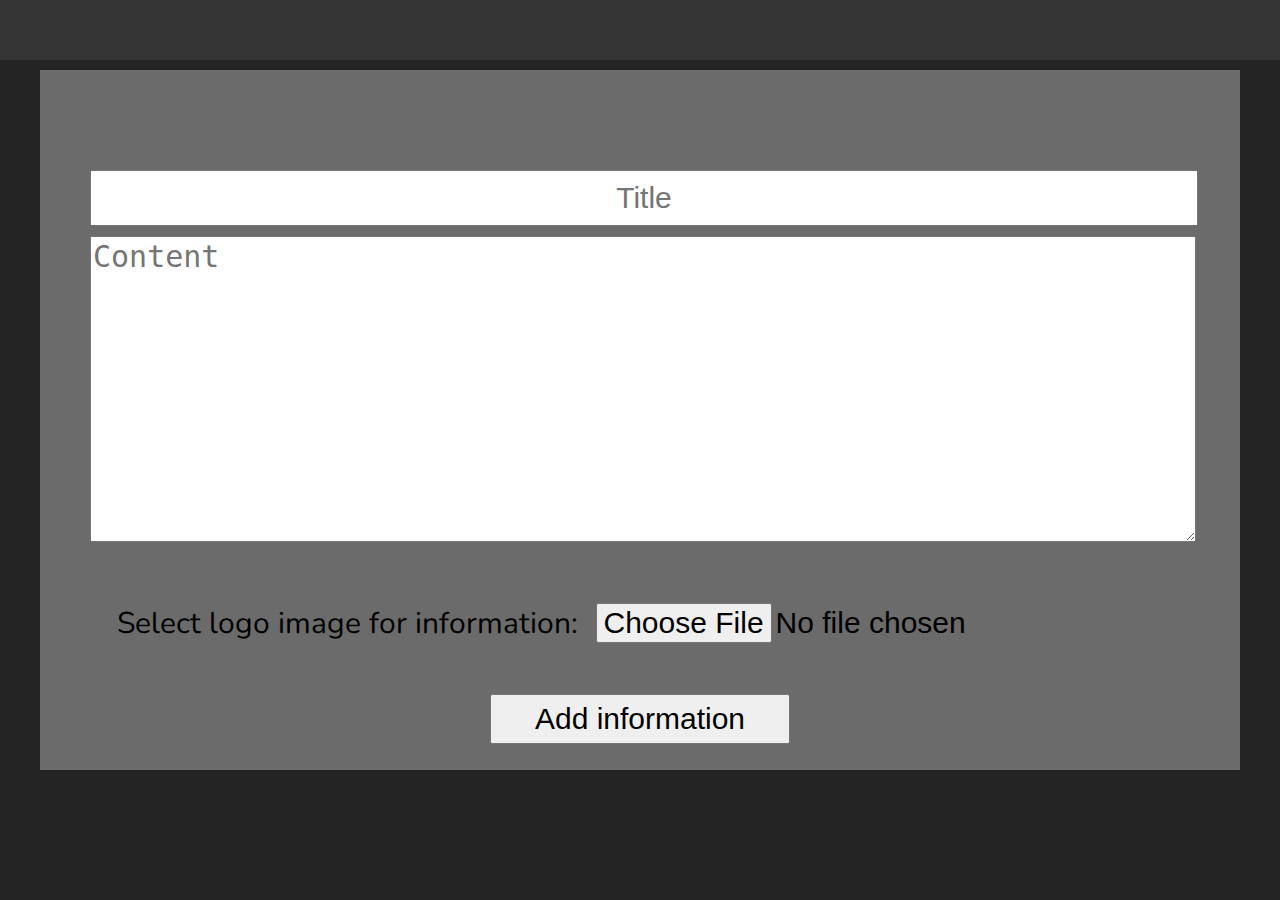
==== addInformationPage.htm @ af3ac5e0 "Added add information page" ====
<!DOCTYPE html>
  <head>
    <title>index</title>
    <meta charset="utf-8" />
    <link rel="preconnect" href="https://fonts.gstatic.com">
    <link href="https://fonts.googleapis.com/css2?family=Nunito:wght@400;700&display=swap" rel="stylesheet">
    <link rel="stylesheet" href="style.css">
    <link rel="stylesheet" href="AddInformationPage/addInformationPageStyle.css">
    <script src="script.js"></script>
  </head>

  <body>
      <div id="topBar">
      </div>

      <div id="container">
        <input type="text" id="logoText" placeholder="Title">
        <textarea name="Content" id="contentText" cols="30" rows="10" placeholder="Content"></textarea>
        Select logo image for information:
        <input type="file" id="imageSelect" title="Select information logo image">
        <input type="submit" id="submitButton" value="Add information">
      </div>
  </body>
</html>
---- style.css ----
body
{
    background-color: rgb(36, 36, 36);
    margin: 0px;
    font-family: 'Nunito', sans-serif;
}

#topBar
{
    background-color: rgb(53, 53, 53);
    width: 100%;
    height: 60px;
    color: white;
    font-size: 30px;
}

#topBar-inside
{
    width: 1200px;
    height: 60px;
    margin-left: auto;
    margin-right: auto;
}

#topBar-inside-1button
{
    float: left;
    width: 250px;
    height: 50px;
    text-align: center;
    padding-top: 10px;
}

#topBar-inside-3button
{
    float: right;
    width: 250px;
    height: 50px;
    text-align: center;
    padding-top: 10px;
}

#topBar-inside-4button
{
    float: right;
    width: 250px;
    height: 50px;
    text-align: center;
    padding-top: 10px;
}

#topBar-inside-1button:hover
{
    background-color: rgb(82, 82, 82);
    border-bottom: white solid 2px;
    height: 48px;
    cursor: pointer;

}

#topBar-inside-3button:hover
{
    background-color: rgb(82, 82, 82);
    border-bottom: white solid 2px;
    height: 48px;
    cursor: pointer;
}

#topBar-inside-4button:hover
{
    background-color: rgb(82, 82, 82);
    border-bottom: white solid 2px;
    height: 48px;
    cursor: pointer;
}

#container
{
    width: 1200px;
    height: 200px;
    background-color: rgb(107, 107, 107);
    margin-top: 10px;
    margin-left: auto;
    margin-right: auto;
}

#topBar-inside-1button > a
{
    color: white;
    text-decoration: none;
}
---- AddInformationPage/addInformationPageStyle.css ----
#container
{
    text-align: center;
    height: 700px;
    font-size: 30px;
}

#logoText
{
    width: 1100px;
    height: 50px;
    margin-left: 50px;
    margin-right: 50px;
    margin-top: 100px;
    text-align: center;
    font-size: 30px;
}

#contentText
{
    width: 1100px;
    height: 300px;
    margin-left: 50px;
    margin-right: 50px;
    margin-top: 10px;
    font-size: 30px;
}

#imageSelect
{
    margin-left: 10px;
    margin-top: 50px;
    font-size: 30px;
}

#submitButton
{
    margin-top: 50px;
    width: 300px;
    height: 50px;
    font-size: 30px;

}
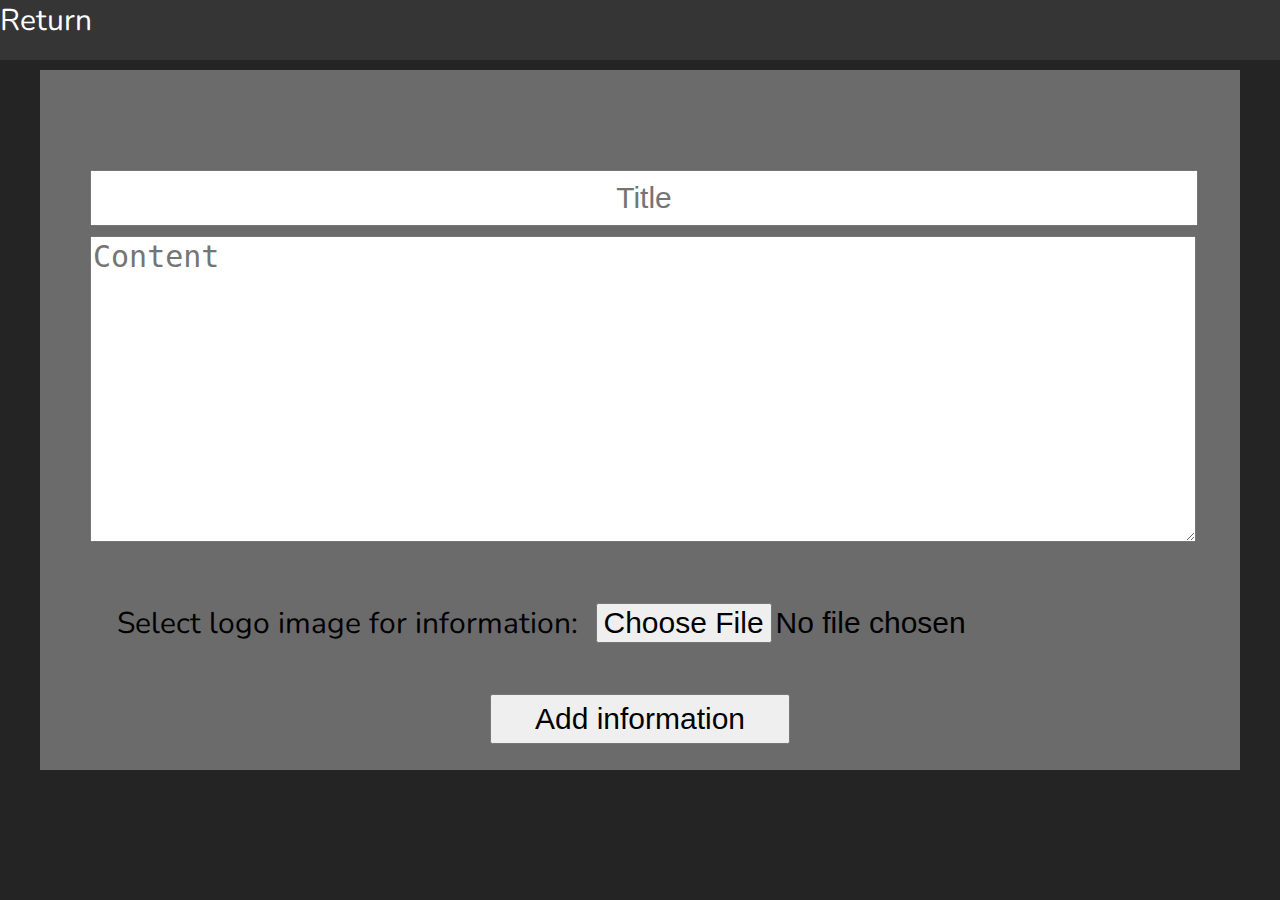
==== commit ea628224: "return to index.html button added" ====
--- a/addInformationPage.htm
+++ b/addInformationPage.htm
@@ -11,6 +11,7 @@
 
   <body>
       <div id="topBar">
+          Return
       </div>
 
       <div id="container">
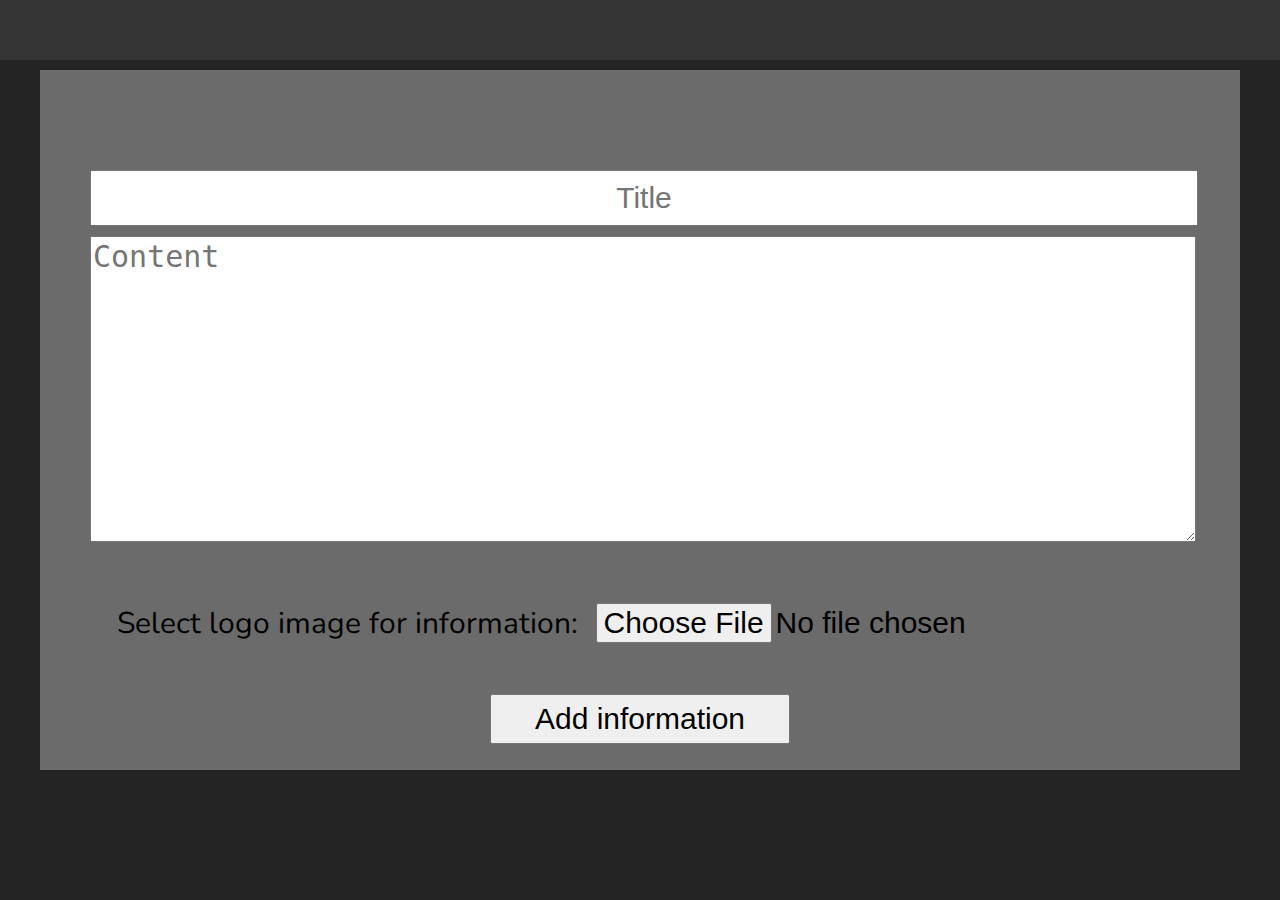
==== commit 8f558551: "commiting user test" ====
--- a/addInformationPage.htm
+++ b/addInformationPage.htm
@@ -11,7 +11,7 @@
 
   <body>
       <div id="topBar">
-          Return
+          
       </div>
 
       <div id="container">
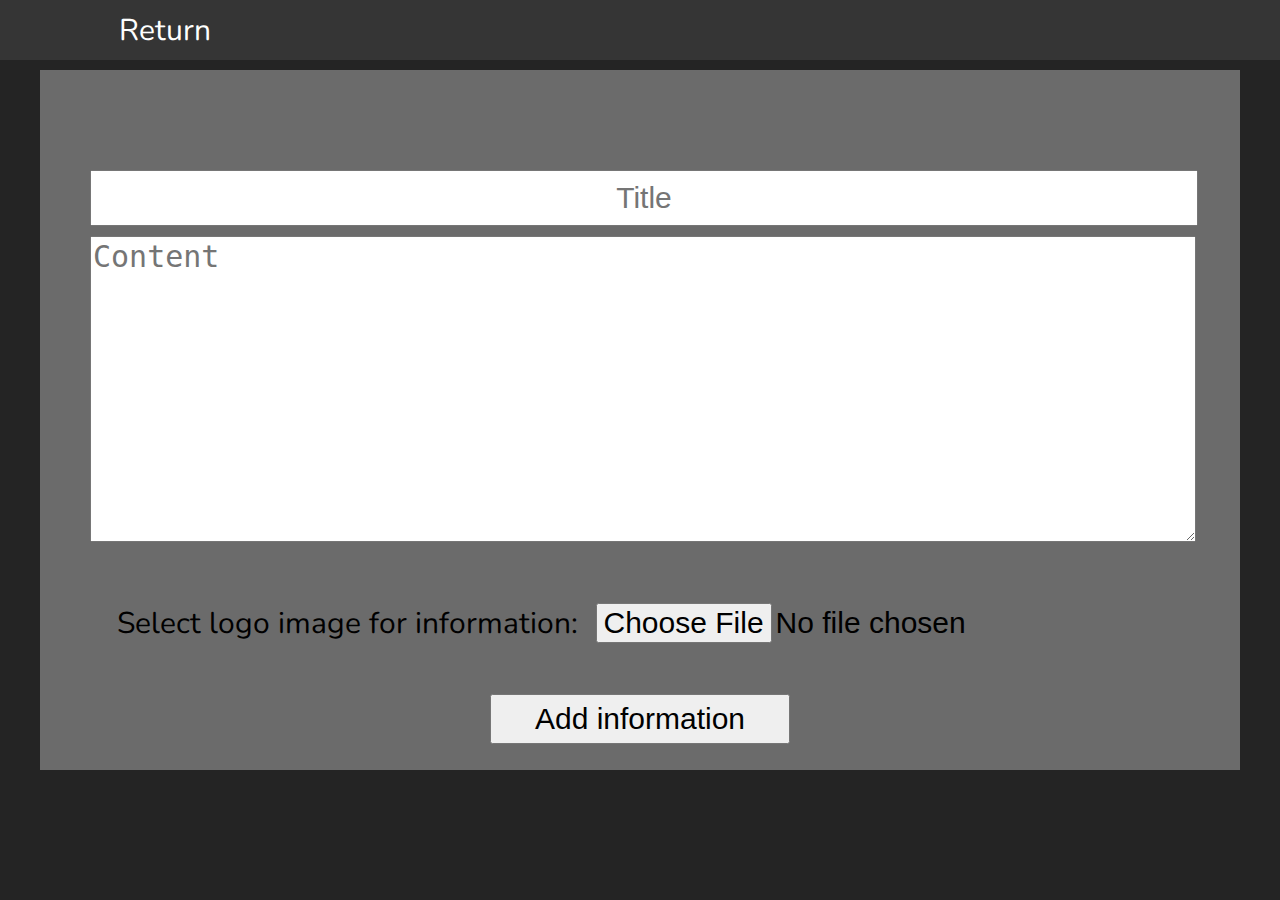
==== commit 7eaa3501: "Added button to return from Add information page to index page" ====
--- a/addInformationPage.htm
+++ b/addInformationPage.htm
@@ -11,7 +11,9 @@
 
   <body>
       <div id="topBar">
-          
+        <div id="topBar-inside">
+          <div id="topBar-inside-1button"><a href="addInformationPage.htm"><a href="index.htm">Return</a></a></div>
+        </div>
       </div>
 
       <div id="container">
